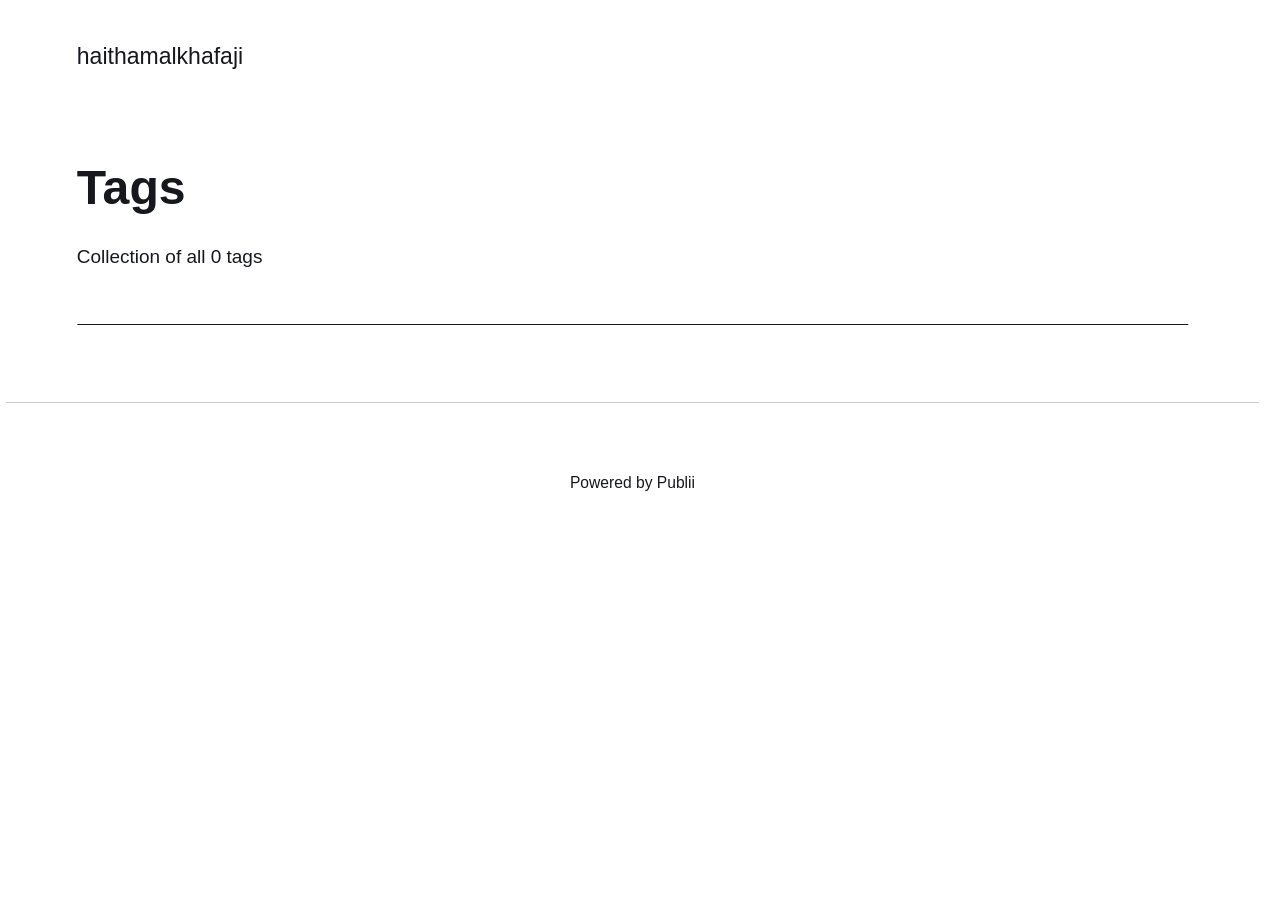
==== tags/index.html @ e9a4879e "Updated from Publii" ====
<!DOCTYPE html><html lang="en-gb"><head><meta charset="utf-8"><meta http-equiv="X-UA-Compatible" content="IE=edge"><meta name="viewport" content="width=device-width,initial-scale=1"><title>All tags - haithamalkhafaji</title><meta name="robots" content="noindex, follow"><meta name="generator" content="Publii Open-Source CMS for Static Site"><link rel="alternate" type="application/atom+xml" href="https://haithamalkhafaji.github.io/feed.xml" title="haithamalkhafaji - RSS"><link rel="alternate" type="application/json" href="https://haithamalkhafaji.github.io/feed.json" title="haithamalkhafaji - JSON"><meta property="og:title" content="haithamalkhafaji"><meta property="og:site_name" content="haithamalkhafaji"><meta property="og:description" content=""><meta property="og:url" content="https://haithamalkhafaji.github.io/tags/"><meta property="og:type" content="website"><link rel="stylesheet" href="https://haithamalkhafaji.github.io/assets/css/style.css?v=a0ba884548820066dfadd8416036abba"><script type="application/ld+json">{"@context":"http://schema.org","@type":"Organization","name":"haithamalkhafaji","url":"https://haithamalkhafaji.github.io/"}</script><noscript><style>img[loading] {
                    opacity: 1;
                }</style></noscript></head><body class="tags-template"><header class="top js-header"><a class="logo" href="https://haithamalkhafaji.github.io/">haithamalkhafaji</a></header><main class="page page--tags"><div class="hero hero--noimage"><header class="hero__content"><div class="wrapper"><h1>Tags</h1><p class="page__desc">Collection of all 0 tags</p></div></header></div><div class="wrapper"><ul class="feed feed--grid"></ul></div></main><footer class="footer"><div class="wrapper"><div class="footer__copyright"><p>Powered by Publii</p></div><button id="backToTop" class="footer__bttop" aria-label="Back to top" title="Back to top"><svg width="20" height="20"><use xlink:href="https://haithamalkhafaji.github.io/assets/svg/svg-map.svg#toparrow"/></svg></button></div></footer><script defer="defer" src="https://haithamalkhafaji.github.io/assets/js/scripts.min.js?v=dafec4f87fead6718cb125f0b0fc8441"></script><script>window.publiiThemeMenuConfig={mobileMenuMode:'sidebar',animationSpeed:300,submenuWidth: 'auto',doubleClickTime:500,mobileMenuExpandableSubmenus:true,relatedContainerForOverlayMenuSelector:'.top'};</script><script>var images = document.querySelectorAll('img[loading]');
        for (var i = 0; i < images.length; i++) {
            if (images[i].complete) {
                images[i].classList.add('is-loaded');
            } else {
                images[i].addEventListener('load', function () {
                    this.classList.add('is-loaded');
                }, false);
            }
        }</script></body></html>
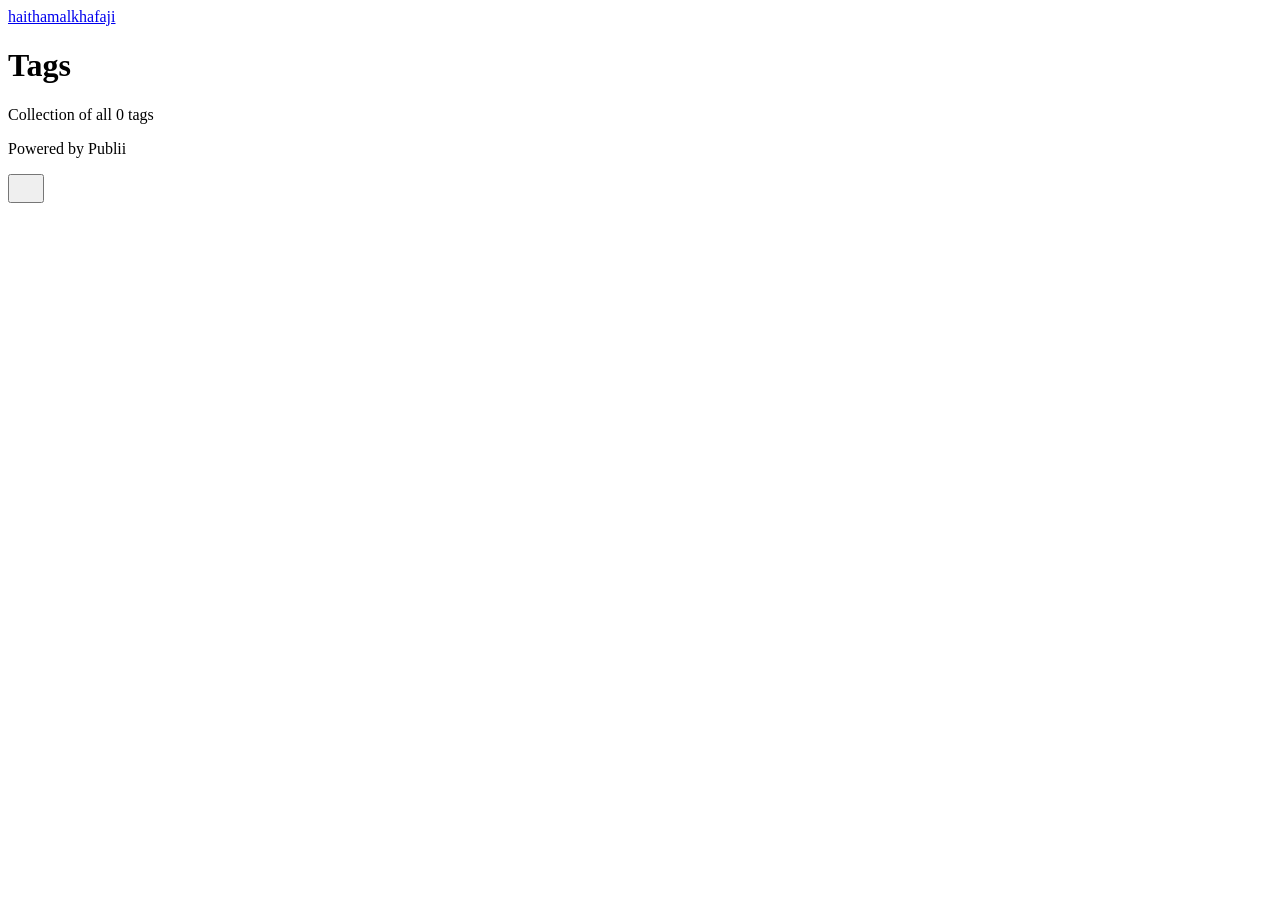
==== commit 967ccf02: "Updated from Publii" ====
--- a/tags/index.html
+++ b/tags/index.html
@@ -1,6 +1,6 @@
-<!DOCTYPE html><html lang="en-gb"><head><meta charset="utf-8"><meta http-equiv="X-UA-Compatible" content="IE=edge"><meta name="viewport" content="width=device-width,initial-scale=1"><title>All tags - haithamalkhafaji</title><meta name="robots" content="noindex, follow"><meta name="generator" content="Publii Open-Source CMS for Static Site"><link rel="alternate" type="application/atom+xml" href="https://haithamalkhafaji.github.io/feed.xml" title="haithamalkhafaji - RSS"><link rel="alternate" type="application/json" href="https://haithamalkhafaji.github.io/feed.json" title="haithamalkhafaji - JSON"><meta property="og:title" content="haithamalkhafaji"><meta property="og:site_name" content="haithamalkhafaji"><meta property="og:description" content=""><meta property="og:url" content="https://haithamalkhafaji.github.io/tags/"><meta property="og:type" content="website"><link rel="stylesheet" href="https://haithamalkhafaji.github.io/assets/css/style.css?v=a0ba884548820066dfadd8416036abba"><script type="application/ld+json">{"@context":"http://schema.org","@type":"Organization","name":"haithamalkhafaji","url":"https://haithamalkhafaji.github.io/"}</script><noscript><style>img[loading] {
+<!DOCTYPE html><html lang="en-gb"><head><meta charset="utf-8"><meta http-equiv="X-UA-Compatible" content="IE=edge"><meta name="viewport" content="width=device-width,initial-scale=1"><title>All tags - haithamalkhafaji</title><meta name="robots" content="noindex, follow"><meta name="generator" content="Publii Open-Source CMS for Static Site"><link rel="alternate" type="application/atom+xml" href="https://haithamalkhafaji.com/feed.xml" title="haithamalkhafaji - RSS"><link rel="alternate" type="application/json" href="https://haithamalkhafaji.com/feed.json" title="haithamalkhafaji - JSON"><meta property="og:title" content="haithamalkhafaji"><meta property="og:site_name" content="haithamalkhafaji"><meta property="og:description" content=""><meta property="og:url" content="https://haithamalkhafaji.com/tags/"><meta property="og:type" content="website"><link rel="stylesheet" href="https://haithamalkhafaji.com/assets/css/style.css?v=a0ba884548820066dfadd8416036abba"><script type="application/ld+json">{"@context":"http://schema.org","@type":"Organization","name":"haithamalkhafaji","url":"https://haithamalkhafaji.com/"}</script><noscript><style>img[loading] {
                     opacity: 1;
-                }</style></noscript></head><body class="tags-template"><header class="top js-header"><a class="logo" href="https://haithamalkhafaji.github.io/">haithamalkhafaji</a></header><main class="page page--tags"><div class="hero hero--noimage"><header class="hero__content"><div class="wrapper"><h1>Tags</h1><p class="page__desc">Collection of all 0 tags</p></div></header></div><div class="wrapper"><ul class="feed feed--grid"></ul></div></main><footer class="footer"><div class="wrapper"><div class="footer__copyright"><p>Powered by Publii</p></div><button id="backToTop" class="footer__bttop" aria-label="Back to top" title="Back to top"><svg width="20" height="20"><use xlink:href="https://haithamalkhafaji.github.io/assets/svg/svg-map.svg#toparrow"/></svg></button></div></footer><script defer="defer" src="https://haithamalkhafaji.github.io/assets/js/scripts.min.js?v=dafec4f87fead6718cb125f0b0fc8441"></script><script>window.publiiThemeMenuConfig={mobileMenuMode:'sidebar',animationSpeed:300,submenuWidth: 'auto',doubleClickTime:500,mobileMenuExpandableSubmenus:true,relatedContainerForOverlayMenuSelector:'.top'};</script><script>var images = document.querySelectorAll('img[loading]');
+                }</style></noscript></head><body class="tags-template"><header class="top js-header"><a class="logo" href="https://haithamalkhafaji.com/">haithamalkhafaji</a></header><main class="page page--tags"><div class="hero hero--noimage"><header class="hero__content"><div class="wrapper"><h1>Tags</h1><p class="page__desc">Collection of all 0 tags</p></div></header></div><div class="wrapper"><ul class="feed feed--grid"></ul></div></main><footer class="footer"><div class="wrapper"><div class="footer__copyright"><p>Powered by Publii</p></div><button id="backToTop" class="footer__bttop" aria-label="Back to top" title="Back to top"><svg width="20" height="20"><use xlink:href="https://haithamalkhafaji.com/assets/svg/svg-map.svg#toparrow"/></svg></button></div></footer><script defer="defer" src="https://haithamalkhafaji.com/assets/js/scripts.min.js?v=dafec4f87fead6718cb125f0b0fc8441"></script><script>window.publiiThemeMenuConfig={mobileMenuMode:'sidebar',animationSpeed:300,submenuWidth: 'auto',doubleClickTime:500,mobileMenuExpandableSubmenus:true,relatedContainerForOverlayMenuSelector:'.top'};</script><script>var images = document.querySelectorAll('img[loading]');
         for (var i = 0; i < images.length; i++) {
             if (images[i].complete) {
                 images[i].classList.add('is-loaded');
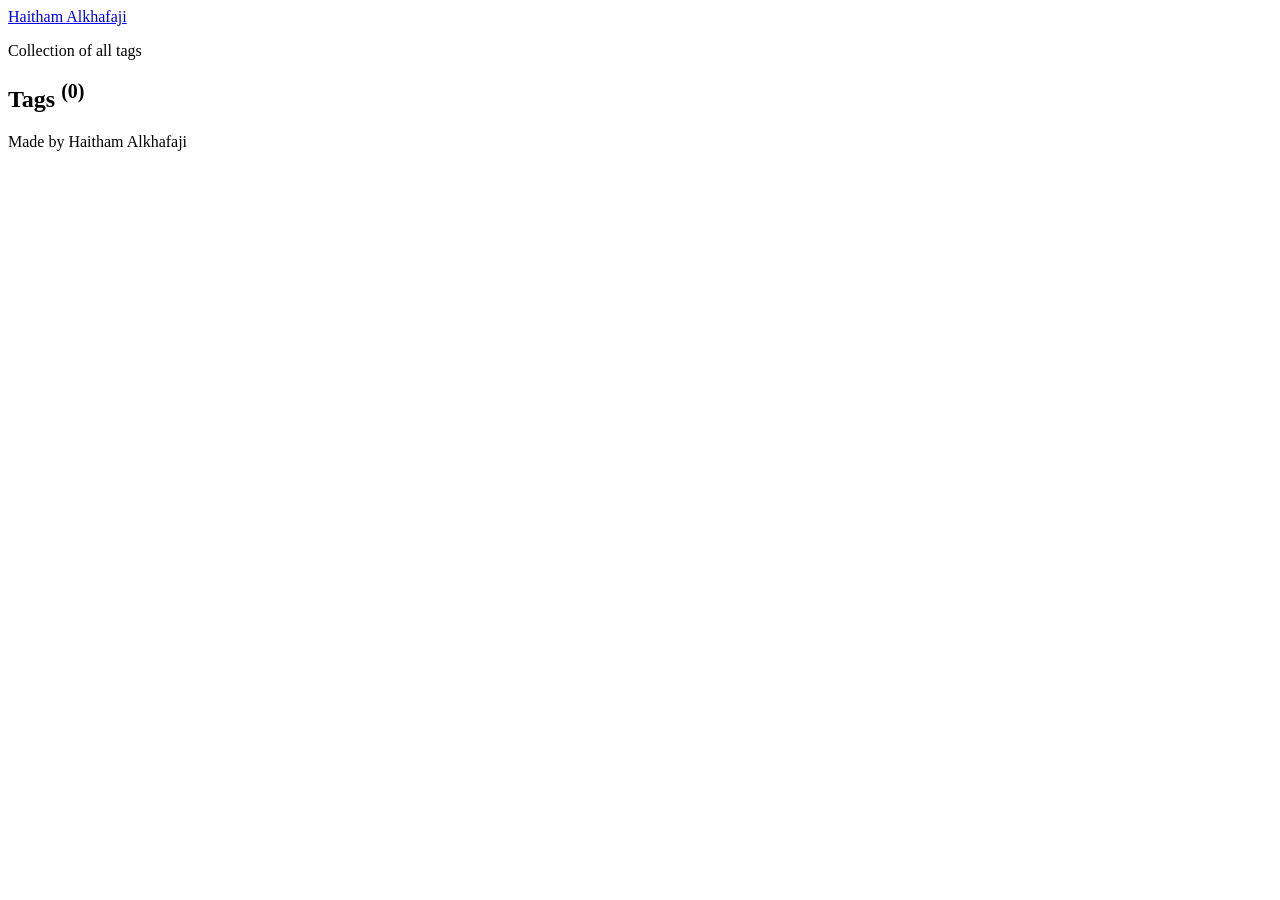
==== commit 5f25e8bf: "Updated from Publii" ====
--- a/tags/index.html
+++ b/tags/index.html
@@ -1,12 +1,3 @@
-<!DOCTYPE html><html lang="en-gb"><head><meta charset="utf-8"><meta http-equiv="X-UA-Compatible" content="IE=edge"><meta name="viewport" content="width=device-width,initial-scale=1"><title>All tags - haithamalkhafaji</title><meta name="robots" content="noindex, follow"><meta name="generator" content="Publii Open-Source CMS for Static Site"><link rel="alternate" type="application/atom+xml" href="https://haithamalkhafaji.com/feed.xml" title="haithamalkhafaji - RSS"><link rel="alternate" type="application/json" href="https://haithamalkhafaji.com/feed.json" title="haithamalkhafaji - JSON"><meta property="og:title" content="haithamalkhafaji"><meta property="og:site_name" content="haithamalkhafaji"><meta property="og:description" content=""><meta property="og:url" content="https://haithamalkhafaji.com/tags/"><meta property="og:type" content="website"><link rel="stylesheet" href="https://haithamalkhafaji.com/assets/css/style.css?v=a0ba884548820066dfadd8416036abba"><script type="application/ld+json">{"@context":"http://schema.org","@type":"Organization","name":"haithamalkhafaji","url":"https://haithamalkhafaji.com/"}</script><noscript><style>img[loading] {
-                    opacity: 1;
-                }</style></noscript></head><body class="tags-template"><header class="top js-header"><a class="logo" href="https://haithamalkhafaji.com/">haithamalkhafaji</a></header><main class="page page--tags"><div class="hero hero--noimage"><header class="hero__content"><div class="wrapper"><h1>Tags</h1><p class="page__desc">Collection of all 0 tags</p></div></header></div><div class="wrapper"><ul class="feed feed--grid"></ul></div></main><footer class="footer"><div class="wrapper"><div class="footer__copyright"><p>Powered by Publii</p></div><button id="backToTop" class="footer__bttop" aria-label="Back to top" title="Back to top"><svg width="20" height="20"><use xlink:href="https://haithamalkhafaji.com/assets/svg/svg-map.svg#toparrow"/></svg></button></div></footer><script defer="defer" src="https://haithamalkhafaji.com/assets/js/scripts.min.js?v=dafec4f87fead6718cb125f0b0fc8441"></script><script>window.publiiThemeMenuConfig={mobileMenuMode:'sidebar',animationSpeed:300,submenuWidth: 'auto',doubleClickTime:500,mobileMenuExpandableSubmenus:true,relatedContainerForOverlayMenuSelector:'.top'};</script><script>var images = document.querySelectorAll('img[loading]');
-        for (var i = 0; i < images.length; i++) {
-            if (images[i].complete) {
-                images[i].classList.add('is-loaded');
-            } else {
-                images[i].addEventListener('load', function () {
-                    this.classList.add('is-loaded');
-                }, false);
-            }
-        }</script></body></html>+<!DOCTYPE html><html lang="en-us"><head><meta charset="utf-8"><meta http-equiv="X-UA-Compatible" content="IE=edge"><meta name="viewport" content="width=device-width,initial-scale=1"><title>All tags - Haitham Alkhafaji</title><meta name="robots" content="noindex, follow"><meta name="generator" content="Publii Open-Source CMS for Static Site"><link rel="alternate" type="application/atom+xml" href="https://haithamalkhafaji.com/feed.xml" title="Haitham Alkhafaji - RSS"><link rel="alternate" type="application/json" href="https://haithamalkhafaji.com/feed.json" title="Haitham Alkhafaji - JSON"><meta property="og:title" content="Haitham Alkhafaji"><meta property="og:site_name" content="Haitham Alkhafaji"><meta property="og:description" content=""><meta property="og:url" content="https://haithamalkhafaji.com/tags/"><meta property="og:type" content="website"><link rel="preload" href="https://haithamalkhafaji.com/assets/dynamic/fonts/merriweathersans/merriweathersans.woff2" as="font" type="font/woff2" crossorigin><link rel="preload" href="https://haithamalkhafaji.com/assets/dynamic/fonts/merriweathersans/merriweathersans-italic.woff2" as="font" type="font/woff2" crossorigin><link rel="preload" href="https://haithamalkhafaji.com/assets/dynamic/fonts/lora/lora.woff2" as="font" type="font/woff2" crossorigin><link rel="preload" href="https://haithamalkhafaji.com/assets/dynamic/fonts/lora/lora-italic.woff2" as="font" type="font/woff2" crossorigin><link rel="stylesheet" href="https://haithamalkhafaji.com/assets/css/style.css?v=21b70672224de362b731bdecad043574"><script type="application/ld+json">{"@context":"http://schema.org","@type":"Organization","name":"Haitham Alkhafaji","url":"https://haithamalkhafaji.com/"}</script><noscript><style>img[loading] {
+                    opacity: 1;
+                }</style></noscript></head><body class="tags-template"><div class="container"><header class="header" id="js-header"><a href="https://haithamalkhafaji.com/" class="logo">Haitham Alkhafaji</a></header><main class="page page--tags"><section class="hero wrapper"><p>Collection of all tags</p><h1>Tags <sup>(0)</sup></h1></section><ul class="l-col l-col--3"></ul></main><footer class="footer"><div class="footer__copyright">Made by Haitham Alkhafaji</div></footer></div><script defer="defer" src="https://haithamalkhafaji.com/assets/js/scripts.min.js?v=1762f7ab131e33a4eb8fb224822de245"></script><script>window.publiiThemeMenuConfig={mobileMenuMode:'sidebar',animationSpeed:300,submenuWidth: 'auto',doubleClickTime:500,mobileMenuExpandableSubmenus:true,relatedContainerForOverlayMenuSelector:'.navbar'};</script><script defer="defer" src="https://haithamalkhafaji.com/assets/js/isotope.pkgd.min.js?v=2afcff647ed260006faa71c8e779e8d4"></script><script>window.addEventListener("DOMContentLoaded",function(){var j=new Isotope(".l-col",{itemSelector:".c-card",percentPosition:true,layoutMode:"masonry",transitionDuration:"0.6s",masonry:{columnWidth:".c-card"}});var g=document.querySelector(".filter__button-group");if(g){g.addEventListener("click",function(i){if(!matchesSelector(i.target,"button")){return}var k=i.target.getAttribute("data-filter");j.arrange({filter:k})});var b=document.querySelectorAll(".filter__button-group");for(var c=0,e=b.length;c<e;c++){var d=b[c];h(d)}function h(i){i.addEventListener("click",function(k){if(!matchesSelector(k.target,"button")){return}var m=i.querySelector(".is-active");if(m){m.classList.remove("is-active");m.setAttribute("aria-pressed","false")}k.target.classList.add("is-active");k.target.setAttribute("aria-pressed","true")})}}var a=document.querySelector(".l-col");var f=document.querySelectorAll(".c-card");a.classList.add("is-visible");j.revealItemElements(f)});</script><script>/*<![CDATA[*/var images=document.querySelectorAll("img[loading]");for(var i=0;i<images.length;i++){if(images[i].complete){images[i].classList.add("is-loaded")}else{images[i].addEventListener("load",function(){this.classList.add("is-loaded")},false)}};/*]]>*/</script></body></html>
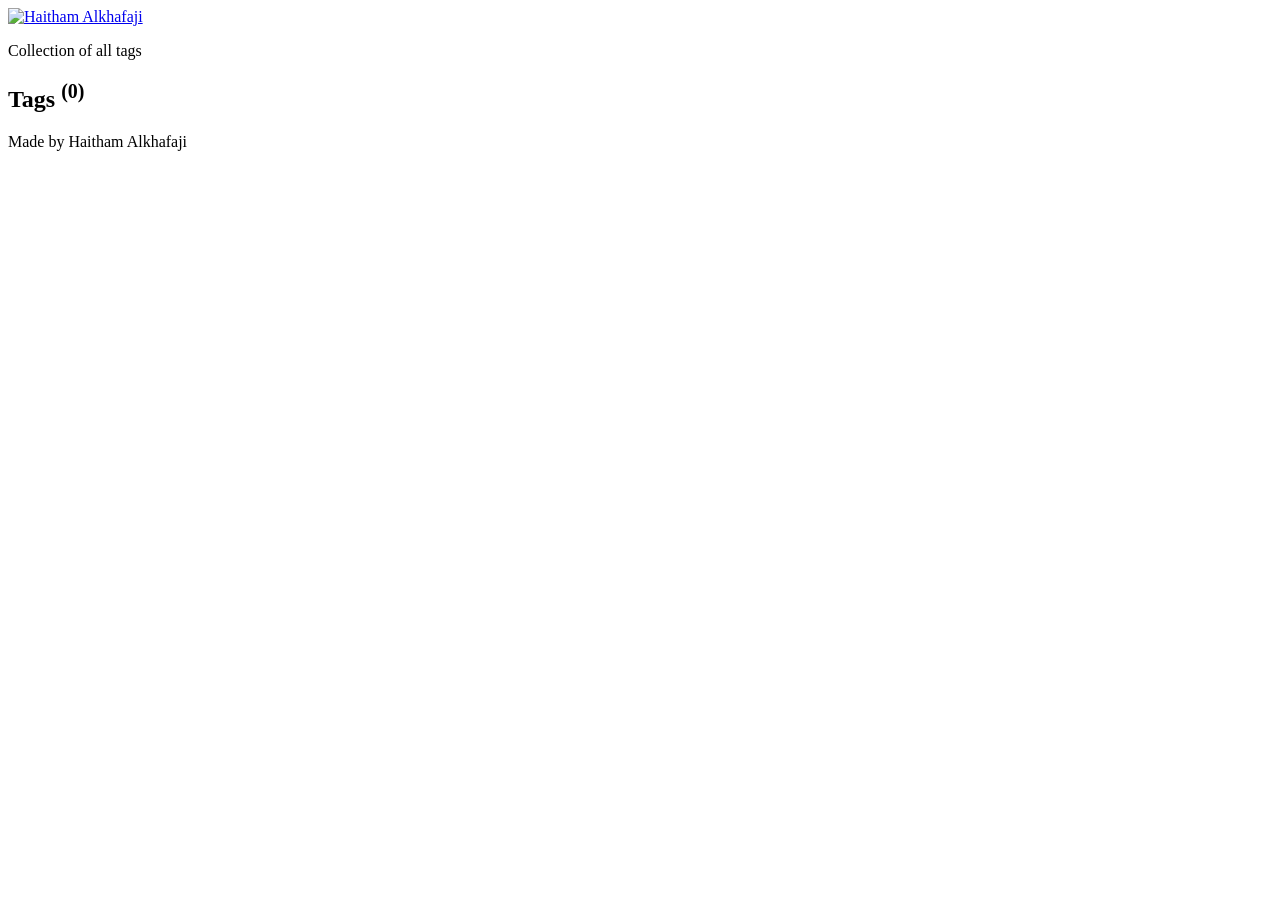
==== commit 68df3b16: "Updated from Publii" ====
--- a/tags/index.html
+++ b/tags/index.html
@@ -1,3 +1,3 @@
-<!DOCTYPE html><html lang="en-us"><head><meta charset="utf-8"><meta http-equiv="X-UA-Compatible" content="IE=edge"><meta name="viewport" content="width=device-width,initial-scale=1"><title>All tags - Haitham Alkhafaji</title><meta name="robots" content="noindex, follow"><meta name="generator" content="Publii Open-Source CMS for Static Site"><link rel="alternate" type="application/atom+xml" href="https://haithamalkhafaji.com/feed.xml" title="Haitham Alkhafaji - RSS"><link rel="alternate" type="application/json" href="https://haithamalkhafaji.com/feed.json" title="Haitham Alkhafaji - JSON"><meta property="og:title" content="Haitham Alkhafaji"><meta property="og:site_name" content="Haitham Alkhafaji"><meta property="og:description" content=""><meta property="og:url" content="https://haithamalkhafaji.com/tags/"><meta property="og:type" content="website"><link rel="preload" href="https://haithamalkhafaji.com/assets/dynamic/fonts/merriweathersans/merriweathersans.woff2" as="font" type="font/woff2" crossorigin><link rel="preload" href="https://haithamalkhafaji.com/assets/dynamic/fonts/merriweathersans/merriweathersans-italic.woff2" as="font" type="font/woff2" crossorigin><link rel="preload" href="https://haithamalkhafaji.com/assets/dynamic/fonts/lora/lora.woff2" as="font" type="font/woff2" crossorigin><link rel="preload" href="https://haithamalkhafaji.com/assets/dynamic/fonts/lora/lora-italic.woff2" as="font" type="font/woff2" crossorigin><link rel="stylesheet" href="https://haithamalkhafaji.com/assets/css/style.css?v=21b70672224de362b731bdecad043574"><script type="application/ld+json">{"@context":"http://schema.org","@type":"Organization","name":"Haitham Alkhafaji","url":"https://haithamalkhafaji.com/"}</script><noscript><style>img[loading] {
+<!DOCTYPE html><html lang="en-us"><head><meta charset="utf-8"><meta http-equiv="X-UA-Compatible" content="IE=edge"><meta name="viewport" content="width=device-width,initial-scale=1"><title>All tags - Haitham Alkhafaji</title><meta name="robots" content="noindex, follow"><meta name="generator" content="Publii Open-Source CMS for Static Site"><link rel="alternate" type="application/atom+xml" href="https://haithamalkhafaji.com/feed.xml" title="Haitham Alkhafaji - RSS"><link rel="alternate" type="application/json" href="https://haithamalkhafaji.com/feed.json" title="Haitham Alkhafaji - JSON"><meta property="og:title" content="Haitham Alkhafaji"><meta property="og:image" content="https://haithamalkhafaji.com/media/website/Amazing.png"><meta property="og:image:width" content="500"><meta property="og:image:height" content="500"><meta property="og:site_name" content="Haitham Alkhafaji"><meta property="og:description" content=""><meta property="og:url" content="https://haithamalkhafaji.com/tags/"><meta property="og:type" content="website"><link rel="shortcut icon" href="https://haithamalkhafaji.com/media/website/Amazing-2.jpg" type="image/x-icon"><link rel="preload" href="https://haithamalkhafaji.com/assets/dynamic/fonts/merriweathersans/merriweathersans.woff2" as="font" type="font/woff2" crossorigin><link rel="preload" href="https://haithamalkhafaji.com/assets/dynamic/fonts/merriweathersans/merriweathersans-italic.woff2" as="font" type="font/woff2" crossorigin><link rel="preload" href="https://haithamalkhafaji.com/assets/dynamic/fonts/lora/lora.woff2" as="font" type="font/woff2" crossorigin><link rel="preload" href="https://haithamalkhafaji.com/assets/dynamic/fonts/lora/lora-italic.woff2" as="font" type="font/woff2" crossorigin><link rel="stylesheet" href="https://haithamalkhafaji.com/assets/css/style.css?v=1167927a451f71920c0628801470c501"><script type="application/ld+json">{"@context":"http://schema.org","@type":"Organization","name":"Haitham Alkhafaji","logo":"https://haithamalkhafaji.com/media/website/Amazing.png","url":"https://haithamalkhafaji.com/","sameAs":["https://www.instagram.com/alkhaitham/"]}</script><noscript><style>img[loading] {
                     opacity: 1;
-                }</style></noscript></head><body class="tags-template"><div class="container"><header class="header" id="js-header"><a href="https://haithamalkhafaji.com/" class="logo">Haitham Alkhafaji</a></header><main class="page page--tags"><section class="hero wrapper"><p>Collection of all tags</p><h1>Tags <sup>(0)</sup></h1></section><ul class="l-col l-col--3"></ul></main><footer class="footer"><div class="footer__copyright">Made by Haitham Alkhafaji</div></footer></div><script defer="defer" src="https://haithamalkhafaji.com/assets/js/scripts.min.js?v=1762f7ab131e33a4eb8fb224822de245"></script><script>window.publiiThemeMenuConfig={mobileMenuMode:'sidebar',animationSpeed:300,submenuWidth: 'auto',doubleClickTime:500,mobileMenuExpandableSubmenus:true,relatedContainerForOverlayMenuSelector:'.navbar'};</script><script defer="defer" src="https://haithamalkhafaji.com/assets/js/isotope.pkgd.min.js?v=2afcff647ed260006faa71c8e779e8d4"></script><script>window.addEventListener("DOMContentLoaded",function(){var j=new Isotope(".l-col",{itemSelector:".c-card",percentPosition:true,layoutMode:"masonry",transitionDuration:"0.6s",masonry:{columnWidth:".c-card"}});var g=document.querySelector(".filter__button-group");if(g){g.addEventListener("click",function(i){if(!matchesSelector(i.target,"button")){return}var k=i.target.getAttribute("data-filter");j.arrange({filter:k})});var b=document.querySelectorAll(".filter__button-group");for(var c=0,e=b.length;c<e;c++){var d=b[c];h(d)}function h(i){i.addEventListener("click",function(k){if(!matchesSelector(k.target,"button")){return}var m=i.querySelector(".is-active");if(m){m.classList.remove("is-active");m.setAttribute("aria-pressed","false")}k.target.classList.add("is-active");k.target.setAttribute("aria-pressed","true")})}}var a=document.querySelector(".l-col");var f=document.querySelectorAll(".c-card");a.classList.add("is-visible");j.revealItemElements(f)});</script><script>/*<![CDATA[*/var images=document.querySelectorAll("img[loading]");for(var i=0;i<images.length;i++){if(images[i].complete){images[i].classList.add("is-loaded")}else{images[i].addEventListener("load",function(){this.classList.add("is-loaded")},false)}};/*]]>*/</script></body></html>+                }</style></noscript></head><body class="tags-template"><div class="container"><header class="header" id="js-header"><a href="https://haithamalkhafaji.com/" class="logo"><img src="https://haithamalkhafaji.com/media/website/Amazing.png" alt="Haitham Alkhafaji" width="500" height="500"></a></header><main class="page page--tags"><section class="hero wrapper"><p>Collection of all tags</p><h1>Tags <sup>(0)</sup></h1></section><ul class="l-col l-col--3"></ul></main><footer class="footer"><div class="footer__copyright">Made by Haitham Alkhafaji</div><div class="footer__social"><a href="https://www.instagram.com/alkhaitham/" class="instagram" aria-label="Instagram"><svg class="icon"><use xlink:href="https://haithamalkhafaji.com/assets/svg/svg-map.svg#instagram"/></svg></a></div></footer></div><script defer="defer" src="https://haithamalkhafaji.com/assets/js/scripts.min.js?v=1762f7ab131e33a4eb8fb224822de245"></script><script>window.publiiThemeMenuConfig={mobileMenuMode:'sidebar',animationSpeed:300,submenuWidth: 'auto',doubleClickTime:500,mobileMenuExpandableSubmenus:true,relatedContainerForOverlayMenuSelector:'.navbar'};</script><script defer="defer" src="https://haithamalkhafaji.com/assets/js/isotope.pkgd.min.js?v=2afcff647ed260006faa71c8e779e8d4"></script><script>window.addEventListener("DOMContentLoaded",function(){var j=new Isotope(".l-col",{itemSelector:".c-card",percentPosition:true,layoutMode:"masonry",transitionDuration:"0.6s",masonry:{columnWidth:".c-card"}});var g=document.querySelector(".filter__button-group");if(g){g.addEventListener("click",function(i){if(!matchesSelector(i.target,"button")){return}var k=i.target.getAttribute("data-filter");j.arrange({filter:k})});var b=document.querySelectorAll(".filter__button-group");for(var c=0,e=b.length;c<e;c++){var d=b[c];h(d)}function h(i){i.addEventListener("click",function(k){if(!matchesSelector(k.target,"button")){return}var m=i.querySelector(".is-active");if(m){m.classList.remove("is-active");m.setAttribute("aria-pressed","false")}k.target.classList.add("is-active");k.target.setAttribute("aria-pressed","true")})}}var a=document.querySelector(".l-col");var f=document.querySelectorAll(".c-card");a.classList.add("is-visible");j.revealItemElements(f)});</script><script>/*<![CDATA[*/var images=document.querySelectorAll("img[loading]");for(var i=0;i<images.length;i++){if(images[i].complete){images[i].classList.add("is-loaded")}else{images[i].addEventListener("load",function(){this.classList.add("is-loaded")},false)}};/*]]>*/</script></body></html>
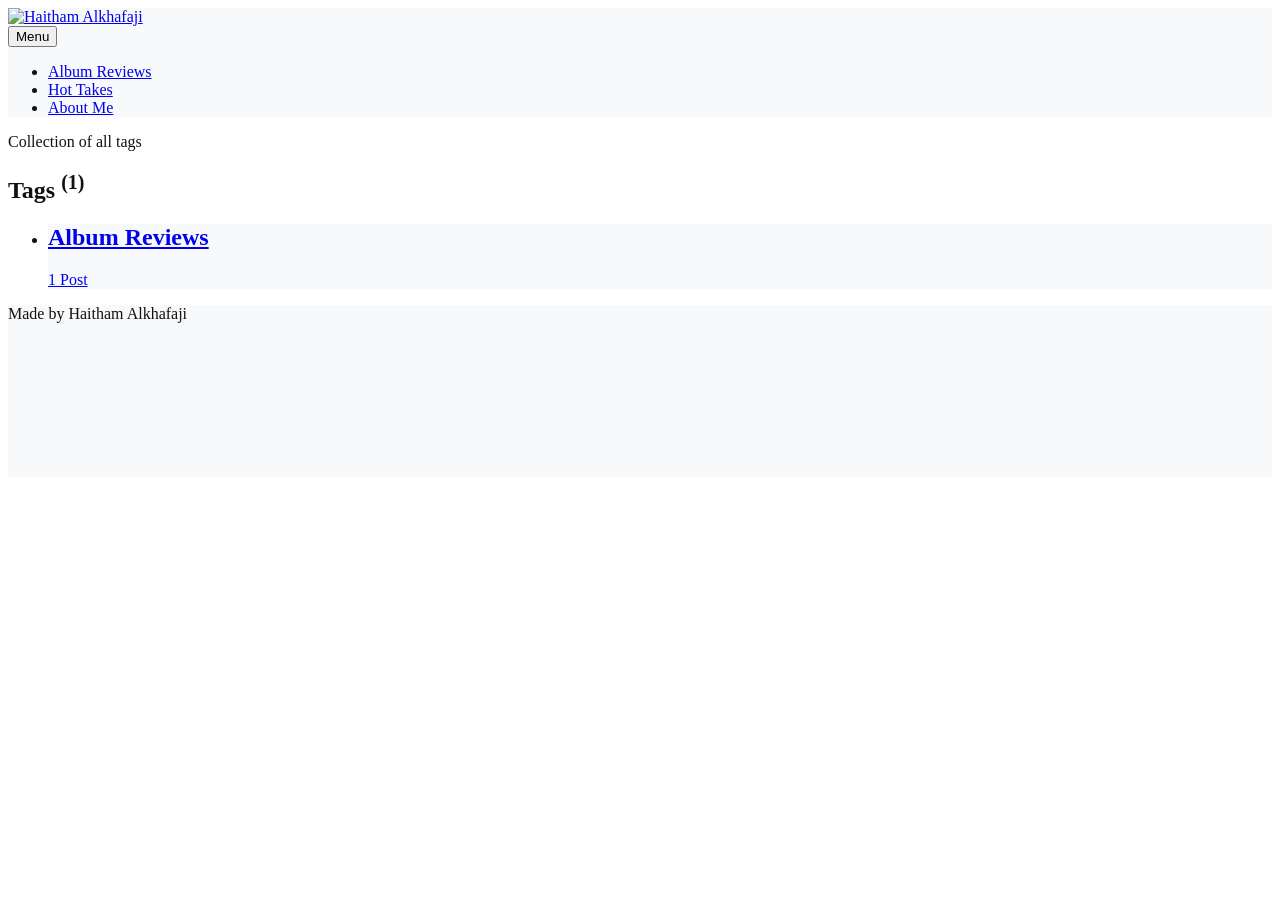
==== commit bed01b98: "Updated from Publii" ====
--- a/tags/index.html
+++ b/tags/index.html
@@ -1,3 +1,74 @@
-<!DOCTYPE html><html lang="en-us"><head><meta charset="utf-8"><meta http-equiv="X-UA-Compatible" content="IE=edge"><meta name="viewport" content="width=device-width,initial-scale=1"><title>All tags - Haitham Alkhafaji</title><meta name="robots" content="noindex, follow"><meta name="generator" content="Publii Open-Source CMS for Static Site"><link rel="alternate" type="application/atom+xml" href="https://haithamalkhafaji.com/feed.xml" title="Haitham Alkhafaji - RSS"><link rel="alternate" type="application/json" href="https://haithamalkhafaji.com/feed.json" title="Haitham Alkhafaji - JSON"><meta property="og:title" content="Haitham Alkhafaji"><meta property="og:image" content="https://haithamalkhafaji.com/media/website/Amazing.png"><meta property="og:image:width" content="500"><meta property="og:image:height" content="500"><meta property="og:site_name" content="Haitham Alkhafaji"><meta property="og:description" content=""><meta property="og:url" content="https://haithamalkhafaji.com/tags/"><meta property="og:type" content="website"><link rel="shortcut icon" href="https://haithamalkhafaji.com/media/website/Amazing-2.jpg" type="image/x-icon"><link rel="preload" href="https://haithamalkhafaji.com/assets/dynamic/fonts/merriweathersans/merriweathersans.woff2" as="font" type="font/woff2" crossorigin><link rel="preload" href="https://haithamalkhafaji.com/assets/dynamic/fonts/merriweathersans/merriweathersans-italic.woff2" as="font" type="font/woff2" crossorigin><link rel="preload" href="https://haithamalkhafaji.com/assets/dynamic/fonts/lora/lora.woff2" as="font" type="font/woff2" crossorigin><link rel="preload" href="https://haithamalkhafaji.com/assets/dynamic/fonts/lora/lora-italic.woff2" as="font" type="font/woff2" crossorigin><link rel="stylesheet" href="https://haithamalkhafaji.com/assets/css/style.css?v=1167927a451f71920c0628801470c501"><script type="application/ld+json">{"@context":"http://schema.org","@type":"Organization","name":"Haitham Alkhafaji","logo":"https://haithamalkhafaji.com/media/website/Amazing.png","url":"https://haithamalkhafaji.com/","sameAs":["https://www.instagram.com/alkhaitham/"]}</script><noscript><style>img[loading] {
+<!DOCTYPE html><html lang="en-us"><head><meta charset="utf-8"><meta http-equiv="X-UA-Compatible" content="IE=edge"><meta name="viewport" content="width=device-width,initial-scale=1"><title>All tags - Haitham Alkhafaji</title><meta name="robots" content="noindex, follow"><meta name="generator" content="Publii Open-Source CMS for Static Site"><link rel="alternate" type="application/atom+xml" href="https://haithamalkhafaji.com/feed.xml" title="Haitham Alkhafaji - RSS"><link rel="alternate" type="application/json" href="https://haithamalkhafaji.com/feed.json" title="Haitham Alkhafaji - JSON"><meta property="og:title" content="Haitham Alkhafaji"><meta property="og:image" content="https://haithamalkhafaji.com/media/website/Amazing.png"><meta property="og:image:width" content="500"><meta property="og:image:height" content="500"><meta property="og:site_name" content="Haitham Alkhafaji"><meta property="og:description" content=""><meta property="og:url" content="https://haithamalkhafaji.com/tags/"><meta property="og:type" content="website"><link rel="shortcut icon" href="https://haithamalkhafaji.com/media/website/Amazing-2.jpg" type="image/x-icon"><link rel="preload" href="https://haithamalkhafaji.com/assets/dynamic/fonts/merriweathersans/merriweathersans.woff2" as="font" type="font/woff2" crossorigin><link rel="preload" href="https://haithamalkhafaji.com/assets/dynamic/fonts/merriweathersans/merriweathersans-italic.woff2" as="font" type="font/woff2" crossorigin><link rel="preload" href="https://haithamalkhafaji.com/assets/dynamic/fonts/lora/lora.woff2" as="font" type="font/woff2" crossorigin><link rel="preload" href="https://haithamalkhafaji.com/assets/dynamic/fonts/lora/lora-italic.woff2" as="font" type="font/woff2" crossorigin><link rel="stylesheet" href="https://haithamalkhafaji.com/assets/css/style.css?v=a28cb4ae0a7a1567c20d6908702d02b8"><script type="application/ld+json">{"@context":"http://schema.org","@type":"Organization","name":"Haitham Alkhafaji","logo":"https://haithamalkhafaji.com/media/website/Amazing.png","url":"https://haithamalkhafaji.com/","sameAs":["https://www.instagram.com/alkhaitham/"]}</script><noscript><style>img[loading] {
                     opacity: 1;
-                }</style></noscript></head><body class="tags-template"><div class="container"><header class="header" id="js-header"><a href="https://haithamalkhafaji.com/" class="logo"><img src="https://haithamalkhafaji.com/media/website/Amazing.png" alt="Haitham Alkhafaji" width="500" height="500"></a></header><main class="page page--tags"><section class="hero wrapper"><p>Collection of all tags</p><h1>Tags <sup>(0)</sup></h1></section><ul class="l-col l-col--3"></ul></main><footer class="footer"><div class="footer__copyright">Made by Haitham Alkhafaji</div><div class="footer__social"><a href="https://www.instagram.com/alkhaitham/" class="instagram" aria-label="Instagram"><svg class="icon"><use xlink:href="https://haithamalkhafaji.com/assets/svg/svg-map.svg#instagram"/></svg></a></div></footer></div><script defer="defer" src="https://haithamalkhafaji.com/assets/js/scripts.min.js?v=1762f7ab131e33a4eb8fb224822de245"></script><script>window.publiiThemeMenuConfig={mobileMenuMode:'sidebar',animationSpeed:300,submenuWidth: 'auto',doubleClickTime:500,mobileMenuExpandableSubmenus:true,relatedContainerForOverlayMenuSelector:'.navbar'};</script><script defer="defer" src="https://haithamalkhafaji.com/assets/js/isotope.pkgd.min.js?v=2afcff647ed260006faa71c8e779e8d4"></script><script>window.addEventListener("DOMContentLoaded",function(){var j=new Isotope(".l-col",{itemSelector:".c-card",percentPosition:true,layoutMode:"masonry",transitionDuration:"0.6s",masonry:{columnWidth:".c-card"}});var g=document.querySelector(".filter__button-group");if(g){g.addEventListener("click",function(i){if(!matchesSelector(i.target,"button")){return}var k=i.target.getAttribute("data-filter");j.arrange({filter:k})});var b=document.querySelectorAll(".filter__button-group");for(var c=0,e=b.length;c<e;c++){var d=b[c];h(d)}function h(i){i.addEventListener("click",function(k){if(!matchesSelector(k.target,"button")){return}var m=i.querySelector(".is-active");if(m){m.classList.remove("is-active");m.setAttribute("aria-pressed","false")}k.target.classList.add("is-active");k.target.setAttribute("aria-pressed","true")})}}var a=document.querySelector(".l-col");var f=document.querySelectorAll(".c-card");a.classList.add("is-visible");j.revealItemElements(f)});</script><script>/*<![CDATA[*/var images=document.querySelectorAll("img[loading]");for(var i=0;i<images.length;i++){if(images[i].complete){images[i].classList.add("is-loaded")}else{images[i].addEventListener("load",function(){this.classList.add("is-loaded")},false)}};/*]]>*/</script></body></html>+                }</style></noscript><style>/* 1. Define your default Light Mode colors */
+  :root {
+    --bg-color: #ffffff;
+    --text-color: #111111;
+    --accent-color: #e50914; /* Pitchfork-style red */
+    --card-bg: #f8f9fa;
+  }
+
+  /* 2. Define your Dark Mode colors */
+  [data-theme="dark"] {
+    --bg-color: #121212; /* Ultra-clean off-black matte */
+    --text-color: #f5f5f7;
+    --card-bg: #1e1e1e;
+  }
+
+  /* 3. Apply the variables and the smooth transition effect */
+  body {
+    background-color: var(--bg-color) !important;
+    color: var(--text-color) !important;
+    transition: background-color 0.3s ease, color 0.3s ease !important;
+  }
+
+  /* Apply transitions to your layout cards so they fade smoothly too */
+  .c-card, .post, article, header, footer {
+    background-color: var(--card-bg);
+    color: var(--text-color);
+    transition: background-color 0.3s ease, color 0.3s ease;
+  }
+
+  /* 4. Style the physical toggle switch button */
+  .theme-toggle-btn {
+    background: none;
+    border: 1px solid var(--text-color);
+    color: var(--text-color);
+    padding: 6px 12px;
+    cursor: pointer;
+    font-size: 12px;
+    font-weight: bold;
+    text-transform: uppercase;
+    letter-spacing: 1px;
+    transition: all 0.2s ease;
+  }
+  .theme-toggle-btn:hover {
+    background-color: var(--text-color);
+    color: var(--bg-color);
+  }</style></head><body class="tags-template"><div class="container"><header class="header" id="js-header"><a href="https://haithamalkhafaji.com/" class="logo"><img src="https://haithamalkhafaji.com/media/website/Amazing.png" alt="Haitham Alkhafaji" width="500" height="500"></a><nav class="navbar js-navbar"><button class="navbar__toggle js-toggle" aria-label="Menu"><span class="navbar__toggle-box"><span class="navbar__toggle-inner">Menu</span></span></button><ul class="navbar__menu"><li><a href="https://haithamalkhafaji.com/tags/album-reviews/" target="_self">Album Reviews</a></li><li><a href="https://haithamalkhafaji.com/tags/hot-takes/" target="_self">Hot Takes</a></li><li><a href="https://haithamalkhafaji.com/about-me.html" target="_self">About Me</a></li></ul></nav></header><main class="page page--tags"><section class="hero wrapper"><p>Collection of all tags</p><h1>Tags <sup>(1)</sup></h1></section><ul class="l-col l-col--3"><li class="c-card"><a href="https://haithamalkhafaji.com/tags/album-reviews/" class="c-card__link"><div class="c-card__body"><div class="c-card__text"><h2>Album Reviews</h2><span>1 Post</span></div></div></a></li></ul></main><footer class="footer"><div class="footer__copyright">Made by Haitham Alkhafaji</div><div class="footer__social"><a href="https://www.instagram.com/alkhaitham/" class="instagram" aria-label="Instagram"><svg class="icon"><use xlink:href="https://haithamalkhafaji.com/assets/svg/svg-map.svg#instagram"/></svg></a></div></footer></div><script defer="defer" src="https://haithamalkhafaji.com/assets/js/scripts.min.js?v=1762f7ab131e33a4eb8fb224822de245"></script><script>window.publiiThemeMenuConfig={mobileMenuMode:'sidebar',animationSpeed:300,submenuWidth: 'auto',doubleClickTime:500,mobileMenuExpandableSubmenus:true,relatedContainerForOverlayMenuSelector:'.navbar'};</script><script defer="defer" src="https://haithamalkhafaji.com/assets/js/isotope.pkgd.min.js?v=2afcff647ed260006faa71c8e779e8d4"></script><script>window.addEventListener("DOMContentLoaded",function(){var j=new Isotope(".l-col",{itemSelector:".c-card",percentPosition:true,layoutMode:"masonry",transitionDuration:"0.6s",masonry:{columnWidth:".c-card"}});var g=document.querySelector(".filter__button-group");if(g){g.addEventListener("click",function(i){if(!matchesSelector(i.target,"button")){return}var k=i.target.getAttribute("data-filter");j.arrange({filter:k})});var b=document.querySelectorAll(".filter__button-group");for(var c=0,e=b.length;c<e;c++){var d=b[c];h(d)}function h(i){i.addEventListener("click",function(k){if(!matchesSelector(k.target,"button")){return}var m=i.querySelector(".is-active");if(m){m.classList.remove("is-active");m.setAttribute("aria-pressed","false")}k.target.classList.add("is-active");k.target.setAttribute("aria-pressed","true")})}}var a=document.querySelector(".l-col");var f=document.querySelectorAll(".c-card");a.classList.add("is-visible");j.revealItemElements(f)});</script><script>/*<![CDATA[*/var images=document.querySelectorAll("img[loading]");for(var i=0;i<images.length;i++){if(images[i].complete){images[i].classList.add("is-loaded")}else{images[i].addEventListener("load",function(){this.classList.add("is-loaded")},false)}};/*]]>*/</script><script>document.addEventListener('DOMContentLoaded', function () {
+    // Find the toggle button we created in the menu via its CSS class
+    const toggleLinks = document.querySelectorAll('.theme-toggle-handler a, .theme-toggle-handler');
+    
+    // Check if the user has visited before and preferred dark mode
+    const currentTheme = localStorage.getItem('theme');
+    if (currentTheme) {
+      document.documentElement.setAttribute('data-theme', currentTheme);
+    }
+
+    // Add click event listener to the button
+    toggleLinks.forEach(link => {
+      link.addEventListener('click', function (e) {
+        e.preventDefault(); // Stop the '#' link from jumping the page
+        
+        let theme = document.documentElement.getAttribute('data-theme');
+        
+        if (theme === 'dark') {
+          document.documentElement.removeAttribute('data-theme');
+          localStorage.setItem('theme', 'light');
+        } else {
+          document.documentElement.setAttribute('data-theme', 'dark');
+          localStorage.setItem('theme', 'dark');
+        }
+      });
+    });
+  });</script></body></html>
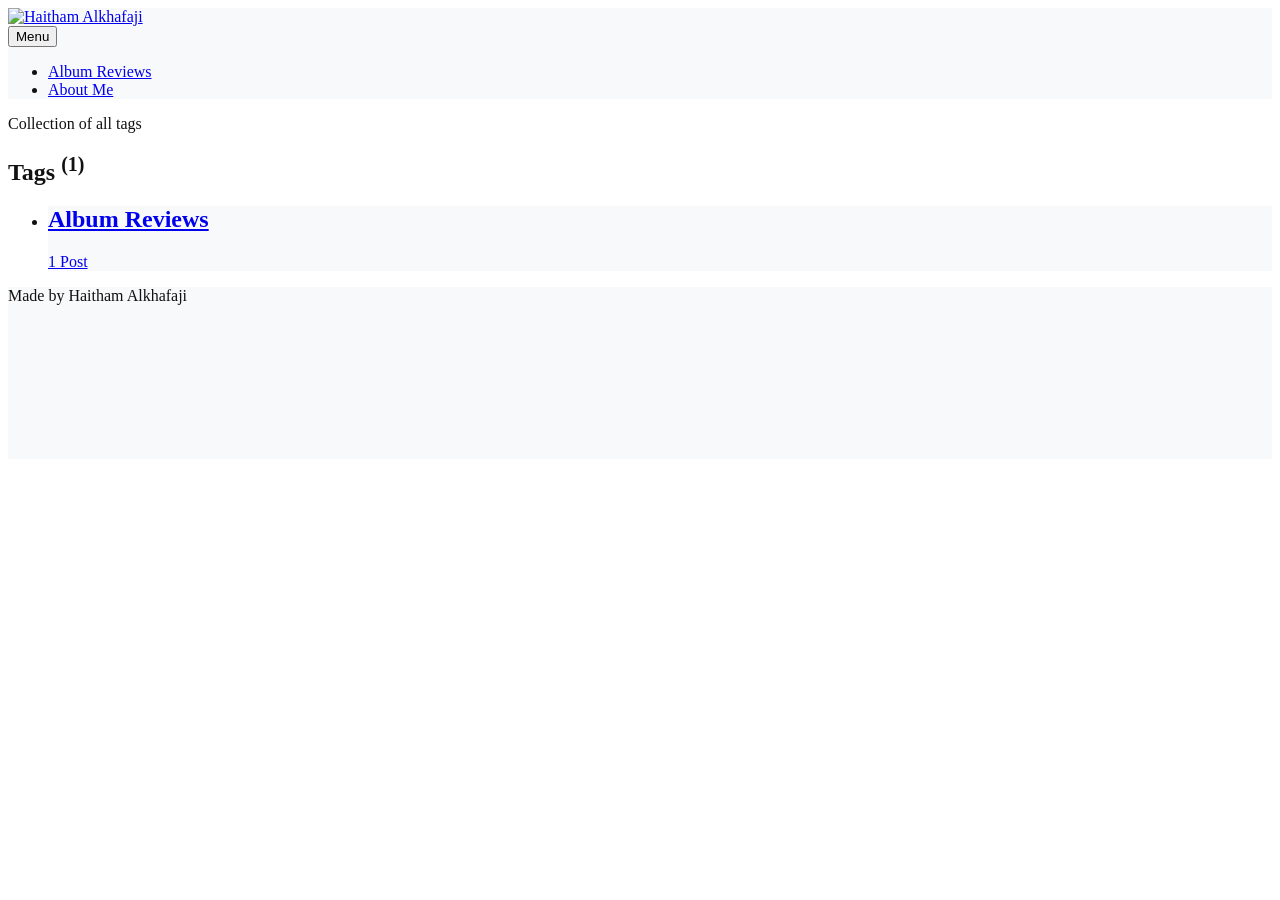
==== commit e0b0743d: "Updated from Publii" ====
--- a/tags/index.html
+++ b/tags/index.html
@@ -45,7 +45,7 @@
   .theme-toggle-btn:hover {
     background-color: var(--text-color);
     color: var(--bg-color);
-  }</style></head><body class="tags-template"><div class="container"><header class="header" id="js-header"><a href="https://haithamalkhafaji.com/" class="logo"><img src="https://haithamalkhafaji.com/media/website/Amazing.png" alt="Haitham Alkhafaji" width="500" height="500"></a><nav class="navbar js-navbar"><button class="navbar__toggle js-toggle" aria-label="Menu"><span class="navbar__toggle-box"><span class="navbar__toggle-inner">Menu</span></span></button><ul class="navbar__menu"><li><a href="https://haithamalkhafaji.com/tags/album-reviews/" target="_self">Album Reviews</a></li><li><a href="https://haithamalkhafaji.com/tags/hot-takes/" target="_self">Hot Takes</a></li><li><a href="https://haithamalkhafaji.com/about-me.html" target="_self">About Me</a></li></ul></nav></header><main class="page page--tags"><section class="hero wrapper"><p>Collection of all tags</p><h1>Tags <sup>(1)</sup></h1></section><ul class="l-col l-col--3"><li class="c-card"><a href="https://haithamalkhafaji.com/tags/album-reviews/" class="c-card__link"><div class="c-card__body"><div class="c-card__text"><h2>Album Reviews</h2><span>1 Post</span></div></div></a></li></ul></main><footer class="footer"><div class="footer__copyright">Made by Haitham Alkhafaji</div><div class="footer__social"><a href="https://www.instagram.com/alkhaitham/" class="instagram" aria-label="Instagram"><svg class="icon"><use xlink:href="https://haithamalkhafaji.com/assets/svg/svg-map.svg#instagram"/></svg></a></div></footer></div><script defer="defer" src="https://haithamalkhafaji.com/assets/js/scripts.min.js?v=1762f7ab131e33a4eb8fb224822de245"></script><script>window.publiiThemeMenuConfig={mobileMenuMode:'sidebar',animationSpeed:300,submenuWidth: 'auto',doubleClickTime:500,mobileMenuExpandableSubmenus:true,relatedContainerForOverlayMenuSelector:'.navbar'};</script><script defer="defer" src="https://haithamalkhafaji.com/assets/js/isotope.pkgd.min.js?v=2afcff647ed260006faa71c8e779e8d4"></script><script>window.addEventListener("DOMContentLoaded",function(){var j=new Isotope(".l-col",{itemSelector:".c-card",percentPosition:true,layoutMode:"masonry",transitionDuration:"0.6s",masonry:{columnWidth:".c-card"}});var g=document.querySelector(".filter__button-group");if(g){g.addEventListener("click",function(i){if(!matchesSelector(i.target,"button")){return}var k=i.target.getAttribute("data-filter");j.arrange({filter:k})});var b=document.querySelectorAll(".filter__button-group");for(var c=0,e=b.length;c<e;c++){var d=b[c];h(d)}function h(i){i.addEventListener("click",function(k){if(!matchesSelector(k.target,"button")){return}var m=i.querySelector(".is-active");if(m){m.classList.remove("is-active");m.setAttribute("aria-pressed","false")}k.target.classList.add("is-active");k.target.setAttribute("aria-pressed","true")})}}var a=document.querySelector(".l-col");var f=document.querySelectorAll(".c-card");a.classList.add("is-visible");j.revealItemElements(f)});</script><script>/*<![CDATA[*/var images=document.querySelectorAll("img[loading]");for(var i=0;i<images.length;i++){if(images[i].complete){images[i].classList.add("is-loaded")}else{images[i].addEventListener("load",function(){this.classList.add("is-loaded")},false)}};/*]]>*/</script><script>document.addEventListener('DOMContentLoaded', function () {
+  }</style></head><body class="tags-template"><div class="container"><header class="header" id="js-header"><a href="https://haithamalkhafaji.com/" class="logo"><img src="https://haithamalkhafaji.com/media/website/Amazing.png" alt="Haitham Alkhafaji" width="500" height="500"></a><nav class="navbar js-navbar"><button class="navbar__toggle js-toggle" aria-label="Menu"><span class="navbar__toggle-box"><span class="navbar__toggle-inner">Menu</span></span></button><ul class="navbar__menu"><li><a href="https://haithamalkhafaji.com/tags/album-reviews/" target="_self">Album Reviews</a></li><li><a href="https://haithamalkhafaji.com/haitham-alkhafaji.html" target="_self">About Me</a></li></ul></nav></header><main class="page page--tags"><section class="hero wrapper"><p>Collection of all tags</p><h1>Tags <sup>(1)</sup></h1></section><ul class="l-col l-col--3"><li class="c-card"><a href="https://haithamalkhafaji.com/tags/album-reviews/" class="c-card__link"><div class="c-card__body"><div class="c-card__text"><h2>Album Reviews</h2><span>1 Post</span></div></div></a></li></ul></main><footer class="footer"><div class="footer__copyright">Made by Haitham Alkhafaji</div><div class="footer__social"><a href="https://www.instagram.com/alkhaitham/" class="instagram" aria-label="Instagram"><svg class="icon"><use xlink:href="https://haithamalkhafaji.com/assets/svg/svg-map.svg#instagram"/></svg></a></div></footer></div><script defer="defer" src="https://haithamalkhafaji.com/assets/js/scripts.min.js?v=1762f7ab131e33a4eb8fb224822de245"></script><script>window.publiiThemeMenuConfig={mobileMenuMode:'sidebar',animationSpeed:300,submenuWidth: 'auto',doubleClickTime:500,mobileMenuExpandableSubmenus:true,relatedContainerForOverlayMenuSelector:'.navbar'};</script><script defer="defer" src="https://haithamalkhafaji.com/assets/js/isotope.pkgd.min.js?v=2afcff647ed260006faa71c8e779e8d4"></script><script>window.addEventListener("DOMContentLoaded",function(){var j=new Isotope(".l-col",{itemSelector:".c-card",percentPosition:true,layoutMode:"masonry",transitionDuration:"0.6s",masonry:{columnWidth:".c-card"}});var g=document.querySelector(".filter__button-group");if(g){g.addEventListener("click",function(i){if(!matchesSelector(i.target,"button")){return}var k=i.target.getAttribute("data-filter");j.arrange({filter:k})});var b=document.querySelectorAll(".filter__button-group");for(var c=0,e=b.length;c<e;c++){var d=b[c];h(d)}function h(i){i.addEventListener("click",function(k){if(!matchesSelector(k.target,"button")){return}var m=i.querySelector(".is-active");if(m){m.classList.remove("is-active");m.setAttribute("aria-pressed","false")}k.target.classList.add("is-active");k.target.setAttribute("aria-pressed","true")})}}var a=document.querySelector(".l-col");var f=document.querySelectorAll(".c-card");a.classList.add("is-visible");j.revealItemElements(f)});</script><script>/*<![CDATA[*/var images=document.querySelectorAll("img[loading]");for(var i=0;i<images.length;i++){if(images[i].complete){images[i].classList.add("is-loaded")}else{images[i].addEventListener("load",function(){this.classList.add("is-loaded")},false)}};/*]]>*/</script><script>document.addEventListener('DOMContentLoaded', function () {
     // Find the toggle button we created in the menu via its CSS class
     const toggleLinks = document.querySelectorAll('.theme-toggle-handler a, .theme-toggle-handler');
     
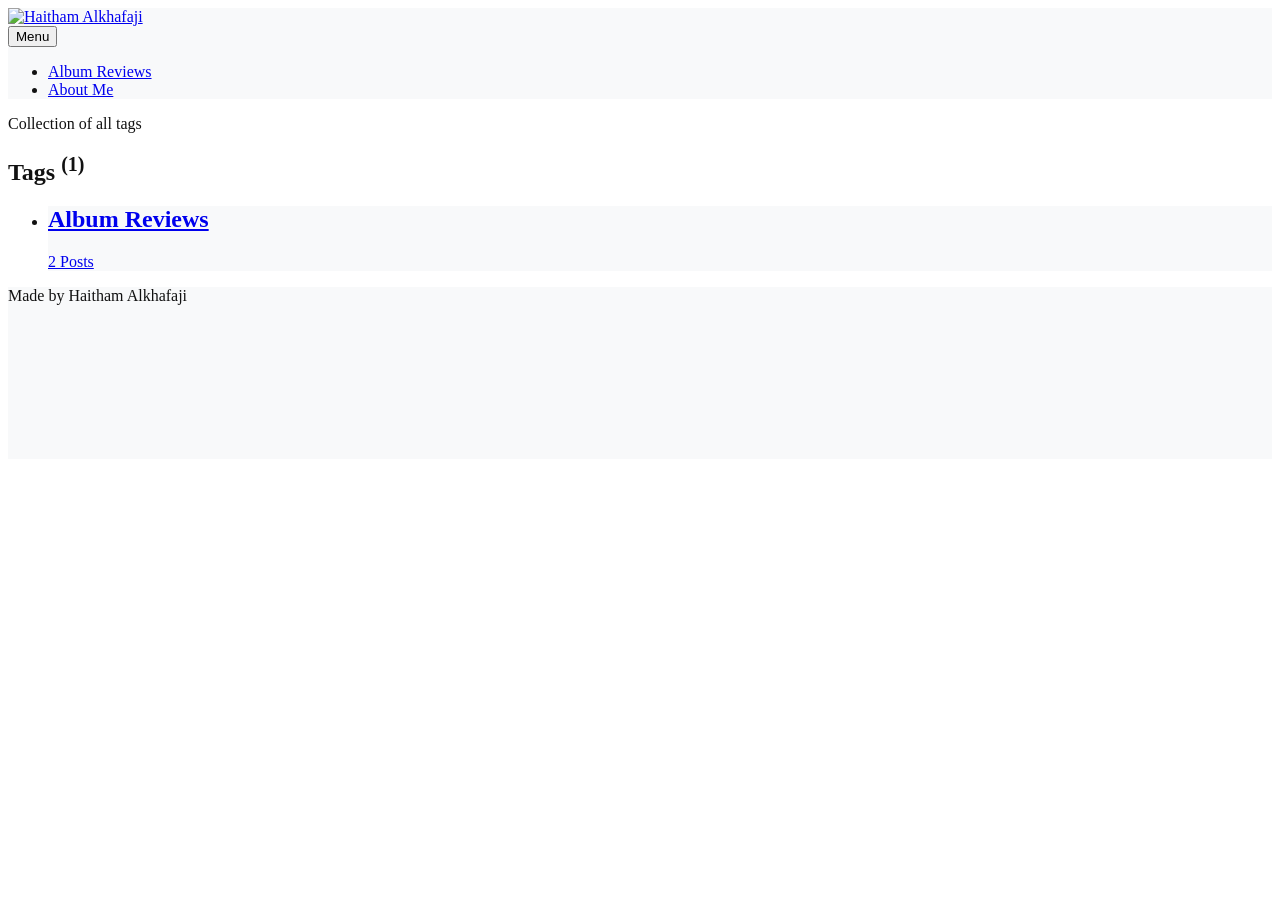
==== commit 77b19770: "Updated from Publii" ====
--- a/tags/index.html
+++ b/tags/index.html
@@ -45,7 +45,7 @@
   .theme-toggle-btn:hover {
     background-color: var(--text-color);
     color: var(--bg-color);
-  }</style></head><body class="tags-template"><div class="container"><header class="header" id="js-header"><a href="https://haithamalkhafaji.com/" class="logo"><img src="https://haithamalkhafaji.com/media/website/Amazing.png" alt="Haitham Alkhafaji" width="500" height="500"></a><nav class="navbar js-navbar"><button class="navbar__toggle js-toggle" aria-label="Menu"><span class="navbar__toggle-box"><span class="navbar__toggle-inner">Menu</span></span></button><ul class="navbar__menu"><li><a href="https://haithamalkhafaji.com/tags/album-reviews/" target="_self">Album Reviews</a></li><li><a href="https://haithamalkhafaji.com/haitham-alkhafaji.html" target="_self">About Me</a></li></ul></nav></header><main class="page page--tags"><section class="hero wrapper"><p>Collection of all tags</p><h1>Tags <sup>(1)</sup></h1></section><ul class="l-col l-col--3"><li class="c-card"><a href="https://haithamalkhafaji.com/tags/album-reviews/" class="c-card__link"><div class="c-card__body"><div class="c-card__text"><h2>Album Reviews</h2><span>1 Post</span></div></div></a></li></ul></main><footer class="footer"><div class="footer__copyright">Made by Haitham Alkhafaji</div><div class="footer__social"><a href="https://www.instagram.com/alkhaitham/" class="instagram" aria-label="Instagram"><svg class="icon"><use xlink:href="https://haithamalkhafaji.com/assets/svg/svg-map.svg#instagram"/></svg></a></div></footer></div><script defer="defer" src="https://haithamalkhafaji.com/assets/js/scripts.min.js?v=1762f7ab131e33a4eb8fb224822de245"></script><script>window.publiiThemeMenuConfig={mobileMenuMode:'sidebar',animationSpeed:300,submenuWidth: 'auto',doubleClickTime:500,mobileMenuExpandableSubmenus:true,relatedContainerForOverlayMenuSelector:'.navbar'};</script><script defer="defer" src="https://haithamalkhafaji.com/assets/js/isotope.pkgd.min.js?v=2afcff647ed260006faa71c8e779e8d4"></script><script>window.addEventListener("DOMContentLoaded",function(){var j=new Isotope(".l-col",{itemSelector:".c-card",percentPosition:true,layoutMode:"masonry",transitionDuration:"0.6s",masonry:{columnWidth:".c-card"}});var g=document.querySelector(".filter__button-group");if(g){g.addEventListener("click",function(i){if(!matchesSelector(i.target,"button")){return}var k=i.target.getAttribute("data-filter");j.arrange({filter:k})});var b=document.querySelectorAll(".filter__button-group");for(var c=0,e=b.length;c<e;c++){var d=b[c];h(d)}function h(i){i.addEventListener("click",function(k){if(!matchesSelector(k.target,"button")){return}var m=i.querySelector(".is-active");if(m){m.classList.remove("is-active");m.setAttribute("aria-pressed","false")}k.target.classList.add("is-active");k.target.setAttribute("aria-pressed","true")})}}var a=document.querySelector(".l-col");var f=document.querySelectorAll(".c-card");a.classList.add("is-visible");j.revealItemElements(f)});</script><script>/*<![CDATA[*/var images=document.querySelectorAll("img[loading]");for(var i=0;i<images.length;i++){if(images[i].complete){images[i].classList.add("is-loaded")}else{images[i].addEventListener("load",function(){this.classList.add("is-loaded")},false)}};/*]]>*/</script><script>document.addEventListener('DOMContentLoaded', function () {
+  }</style></head><body class="tags-template"><div class="container"><header class="header" id="js-header"><a href="https://haithamalkhafaji.com/" class="logo"><img src="https://haithamalkhafaji.com/media/website/Amazing.png" alt="Haitham Alkhafaji" width="500" height="500"></a><nav class="navbar js-navbar"><button class="navbar__toggle js-toggle" aria-label="Menu"><span class="navbar__toggle-box"><span class="navbar__toggle-inner">Menu</span></span></button><ul class="navbar__menu"><li><a href="https://haithamalkhafaji.com/tags/album-reviews/" target="_self">Album Reviews</a></li><li><a href="https://haithamalkhafaji.com/haitham-alkhafaji.html" target="_self">About Me</a></li></ul></nav></header><main class="page page--tags"><section class="hero wrapper"><p>Collection of all tags</p><h1>Tags <sup>(1)</sup></h1></section><ul class="l-col l-col--3"><li class="c-card"><a href="https://haithamalkhafaji.com/tags/album-reviews/" class="c-card__link"><div class="c-card__body"><div class="c-card__text"><h2>Album Reviews</h2><span>2 Posts</span></div></div></a></li></ul></main><footer class="footer"><div class="footer__copyright">Made by Haitham Alkhafaji</div><div class="footer__social"><a href="https://www.instagram.com/alkhaitham/" class="instagram" aria-label="Instagram"><svg class="icon"><use xlink:href="https://haithamalkhafaji.com/assets/svg/svg-map.svg#instagram"/></svg></a></div></footer></div><script defer="defer" src="https://haithamalkhafaji.com/assets/js/scripts.min.js?v=1762f7ab131e33a4eb8fb224822de245"></script><script>window.publiiThemeMenuConfig={mobileMenuMode:'sidebar',animationSpeed:300,submenuWidth: 'auto',doubleClickTime:500,mobileMenuExpandableSubmenus:true,relatedContainerForOverlayMenuSelector:'.navbar'};</script><script defer="defer" src="https://haithamalkhafaji.com/assets/js/isotope.pkgd.min.js?v=2afcff647ed260006faa71c8e779e8d4"></script><script>window.addEventListener("DOMContentLoaded",function(){var j=new Isotope(".l-col",{itemSelector:".c-card",percentPosition:true,layoutMode:"masonry",transitionDuration:"0.6s",masonry:{columnWidth:".c-card"}});var g=document.querySelector(".filter__button-group");if(g){g.addEventListener("click",function(i){if(!matchesSelector(i.target,"button")){return}var k=i.target.getAttribute("data-filter");j.arrange({filter:k})});var b=document.querySelectorAll(".filter__button-group");for(var c=0,e=b.length;c<e;c++){var d=b[c];h(d)}function h(i){i.addEventListener("click",function(k){if(!matchesSelector(k.target,"button")){return}var m=i.querySelector(".is-active");if(m){m.classList.remove("is-active");m.setAttribute("aria-pressed","false")}k.target.classList.add("is-active");k.target.setAttribute("aria-pressed","true")})}}var a=document.querySelector(".l-col");var f=document.querySelectorAll(".c-card");a.classList.add("is-visible");j.revealItemElements(f)});</script><script>/*<![CDATA[*/var images=document.querySelectorAll("img[loading]");for(var i=0;i<images.length;i++){if(images[i].complete){images[i].classList.add("is-loaded")}else{images[i].addEventListener("load",function(){this.classList.add("is-loaded")},false)}};/*]]>*/</script><script>document.addEventListener('DOMContentLoaded', function () {
     // Find the toggle button we created in the menu via its CSS class
     const toggleLinks = document.querySelectorAll('.theme-toggle-handler a, .theme-toggle-handler');
     
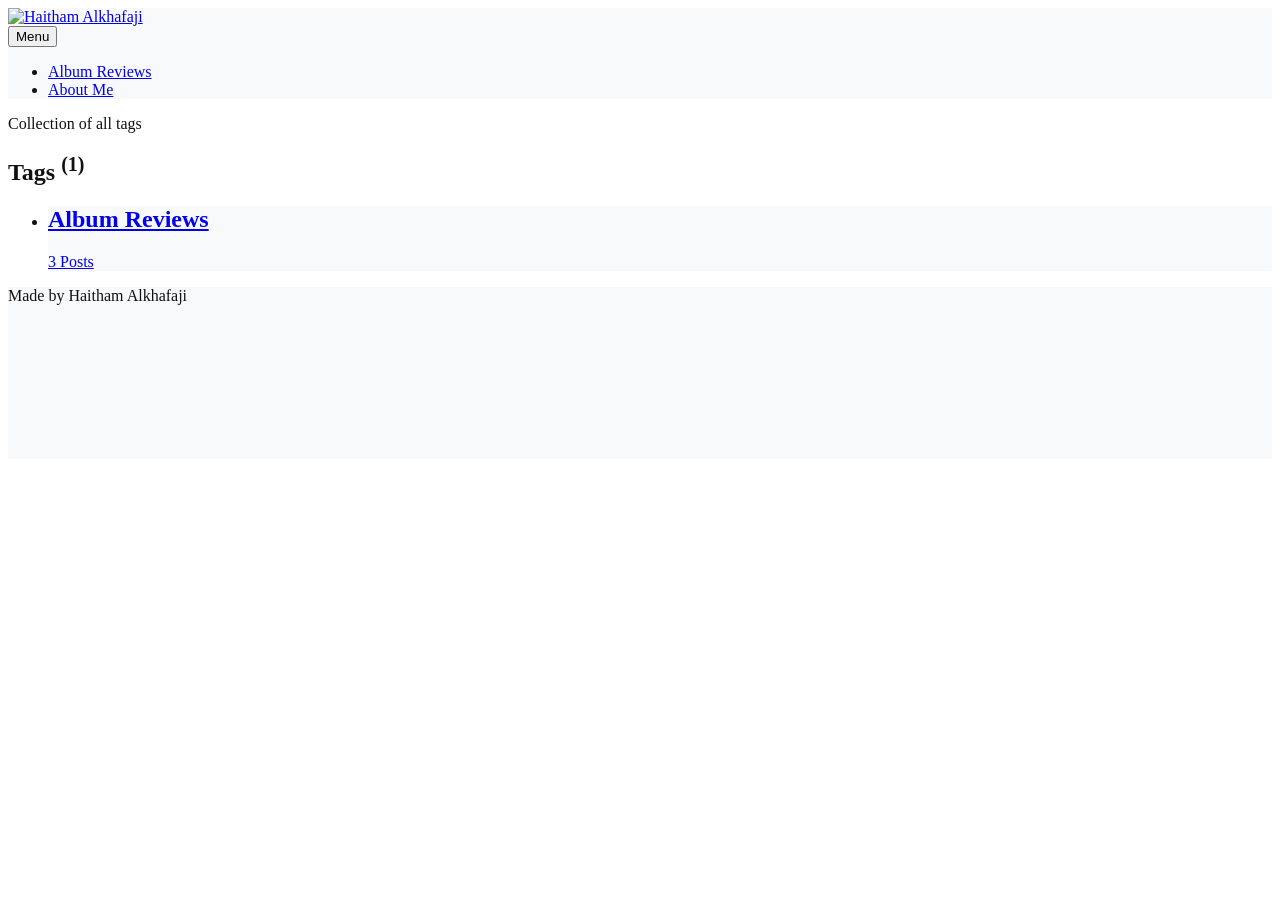
==== commit 3ea98ebe: "Updated from Publii" ====
--- a/tags/index.html
+++ b/tags/index.html
@@ -45,7 +45,7 @@
   .theme-toggle-btn:hover {
     background-color: var(--text-color);
     color: var(--bg-color);
-  }</style></head><body class="tags-template"><div class="container"><header class="header" id="js-header"><a href="https://haithamalkhafaji.com/" class="logo"><img src="https://haithamalkhafaji.com/media/website/Amazing.png" alt="Haitham Alkhafaji" width="500" height="500"></a><nav class="navbar js-navbar"><button class="navbar__toggle js-toggle" aria-label="Menu"><span class="navbar__toggle-box"><span class="navbar__toggle-inner">Menu</span></span></button><ul class="navbar__menu"><li><a href="https://haithamalkhafaji.com/tags/album-reviews/" target="_self">Album Reviews</a></li><li><a href="https://haithamalkhafaji.com/haitham-alkhafaji.html" target="_self">About Me</a></li></ul></nav></header><main class="page page--tags"><section class="hero wrapper"><p>Collection of all tags</p><h1>Tags <sup>(1)</sup></h1></section><ul class="l-col l-col--3"><li class="c-card"><a href="https://haithamalkhafaji.com/tags/album-reviews/" class="c-card__link"><div class="c-card__body"><div class="c-card__text"><h2>Album Reviews</h2><span>2 Posts</span></div></div></a></li></ul></main><footer class="footer"><div class="footer__copyright">Made by Haitham Alkhafaji</div><div class="footer__social"><a href="https://www.instagram.com/alkhaitham/" class="instagram" aria-label="Instagram"><svg class="icon"><use xlink:href="https://haithamalkhafaji.com/assets/svg/svg-map.svg#instagram"/></svg></a></div></footer></div><script defer="defer" src="https://haithamalkhafaji.com/assets/js/scripts.min.js?v=1762f7ab131e33a4eb8fb224822de245"></script><script>window.publiiThemeMenuConfig={mobileMenuMode:'sidebar',animationSpeed:300,submenuWidth: 'auto',doubleClickTime:500,mobileMenuExpandableSubmenus:true,relatedContainerForOverlayMenuSelector:'.navbar'};</script><script defer="defer" src="https://haithamalkhafaji.com/assets/js/isotope.pkgd.min.js?v=2afcff647ed260006faa71c8e779e8d4"></script><script>window.addEventListener("DOMContentLoaded",function(){var j=new Isotope(".l-col",{itemSelector:".c-card",percentPosition:true,layoutMode:"masonry",transitionDuration:"0.6s",masonry:{columnWidth:".c-card"}});var g=document.querySelector(".filter__button-group");if(g){g.addEventListener("click",function(i){if(!matchesSelector(i.target,"button")){return}var k=i.target.getAttribute("data-filter");j.arrange({filter:k})});var b=document.querySelectorAll(".filter__button-group");for(var c=0,e=b.length;c<e;c++){var d=b[c];h(d)}function h(i){i.addEventListener("click",function(k){if(!matchesSelector(k.target,"button")){return}var m=i.querySelector(".is-active");if(m){m.classList.remove("is-active");m.setAttribute("aria-pressed","false")}k.target.classList.add("is-active");k.target.setAttribute("aria-pressed","true")})}}var a=document.querySelector(".l-col");var f=document.querySelectorAll(".c-card");a.classList.add("is-visible");j.revealItemElements(f)});</script><script>/*<![CDATA[*/var images=document.querySelectorAll("img[loading]");for(var i=0;i<images.length;i++){if(images[i].complete){images[i].classList.add("is-loaded")}else{images[i].addEventListener("load",function(){this.classList.add("is-loaded")},false)}};/*]]>*/</script><script>document.addEventListener('DOMContentLoaded', function () {
+  }</style></head><body class="tags-template"><div class="container"><header class="header" id="js-header"><a href="https://haithamalkhafaji.com/" class="logo"><img src="https://haithamalkhafaji.com/media/website/Amazing.png" alt="Haitham Alkhafaji" width="500" height="500"></a><nav class="navbar js-navbar"><button class="navbar__toggle js-toggle" aria-label="Menu"><span class="navbar__toggle-box"><span class="navbar__toggle-inner">Menu</span></span></button><ul class="navbar__menu"><li><a href="https://haithamalkhafaji.com/tags/album-reviews/" target="_self">Album Reviews</a></li><li><a href="https://haithamalkhafaji.com/haitham-alkhafaji.html" target="_self">About Me</a></li></ul></nav></header><main class="page page--tags"><section class="hero wrapper"><p>Collection of all tags</p><h1>Tags <sup>(1)</sup></h1></section><ul class="l-col l-col--3"><li class="c-card"><a href="https://haithamalkhafaji.com/tags/album-reviews/" class="c-card__link"><div class="c-card__body"><div class="c-card__text"><h2>Album Reviews</h2><span>3 Posts</span></div></div></a></li></ul></main><footer class="footer"><div class="footer__copyright">Made by Haitham Alkhafaji</div><div class="footer__social"><a href="https://www.instagram.com/alkhaitham/" class="instagram" aria-label="Instagram"><svg class="icon"><use xlink:href="https://haithamalkhafaji.com/assets/svg/svg-map.svg#instagram"/></svg></a></div></footer></div><script defer="defer" src="https://haithamalkhafaji.com/assets/js/scripts.min.js?v=1762f7ab131e33a4eb8fb224822de245"></script><script>window.publiiThemeMenuConfig={mobileMenuMode:'sidebar',animationSpeed:300,submenuWidth: 'auto',doubleClickTime:500,mobileMenuExpandableSubmenus:true,relatedContainerForOverlayMenuSelector:'.navbar'};</script><script defer="defer" src="https://haithamalkhafaji.com/assets/js/isotope.pkgd.min.js?v=2afcff647ed260006faa71c8e779e8d4"></script><script>window.addEventListener("DOMContentLoaded",function(){var j=new Isotope(".l-col",{itemSelector:".c-card",percentPosition:true,layoutMode:"masonry",transitionDuration:"0.6s",masonry:{columnWidth:".c-card"}});var g=document.querySelector(".filter__button-group");if(g){g.addEventListener("click",function(i){if(!matchesSelector(i.target,"button")){return}var k=i.target.getAttribute("data-filter");j.arrange({filter:k})});var b=document.querySelectorAll(".filter__button-group");for(var c=0,e=b.length;c<e;c++){var d=b[c];h(d)}function h(i){i.addEventListener("click",function(k){if(!matchesSelector(k.target,"button")){return}var m=i.querySelector(".is-active");if(m){m.classList.remove("is-active");m.setAttribute("aria-pressed","false")}k.target.classList.add("is-active");k.target.setAttribute("aria-pressed","true")})}}var a=document.querySelector(".l-col");var f=document.querySelectorAll(".c-card");a.classList.add("is-visible");j.revealItemElements(f)});</script><script>/*<![CDATA[*/var images=document.querySelectorAll("img[loading]");for(var i=0;i<images.length;i++){if(images[i].complete){images[i].classList.add("is-loaded")}else{images[i].addEventListener("load",function(){this.classList.add("is-loaded")},false)}};/*]]>*/</script><script>document.addEventListener('DOMContentLoaded', function () {
     // Find the toggle button we created in the menu via its CSS class
     const toggleLinks = document.querySelectorAll('.theme-toggle-handler a, .theme-toggle-handler');
     
